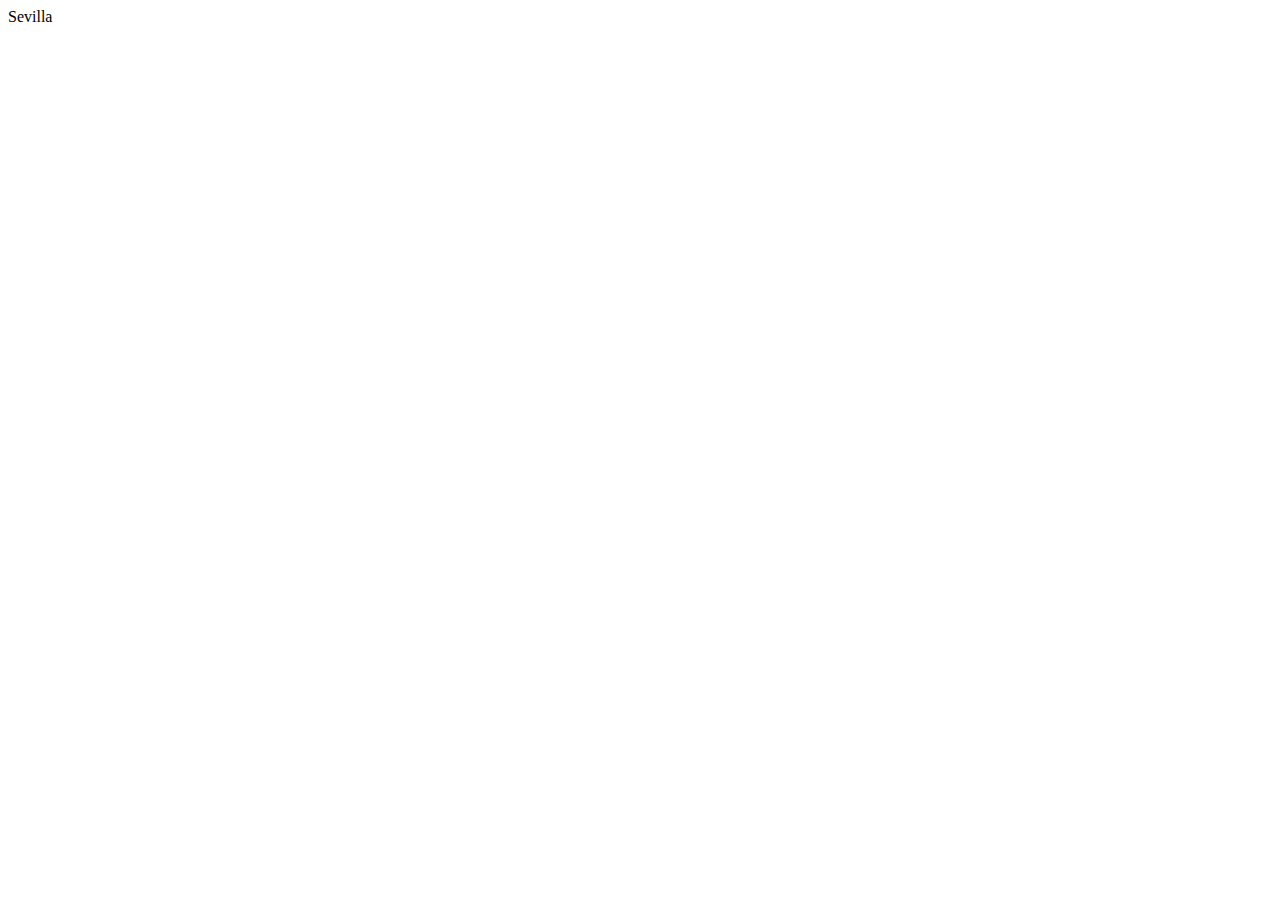
==== cityimages.html @ c05e67bc "added project structure" ====
<!DOCTYPE html>
<html lang="en">
<head>
    <meta charset="UTF-8">
    <meta name="viewport" content="width=device-width, initial-scale=1.0">
    <title>Document</title>
</head>
<body>
   <header>Sevilla</header> 
   <a href="index.html">
    
   </a>
</body>
</html>
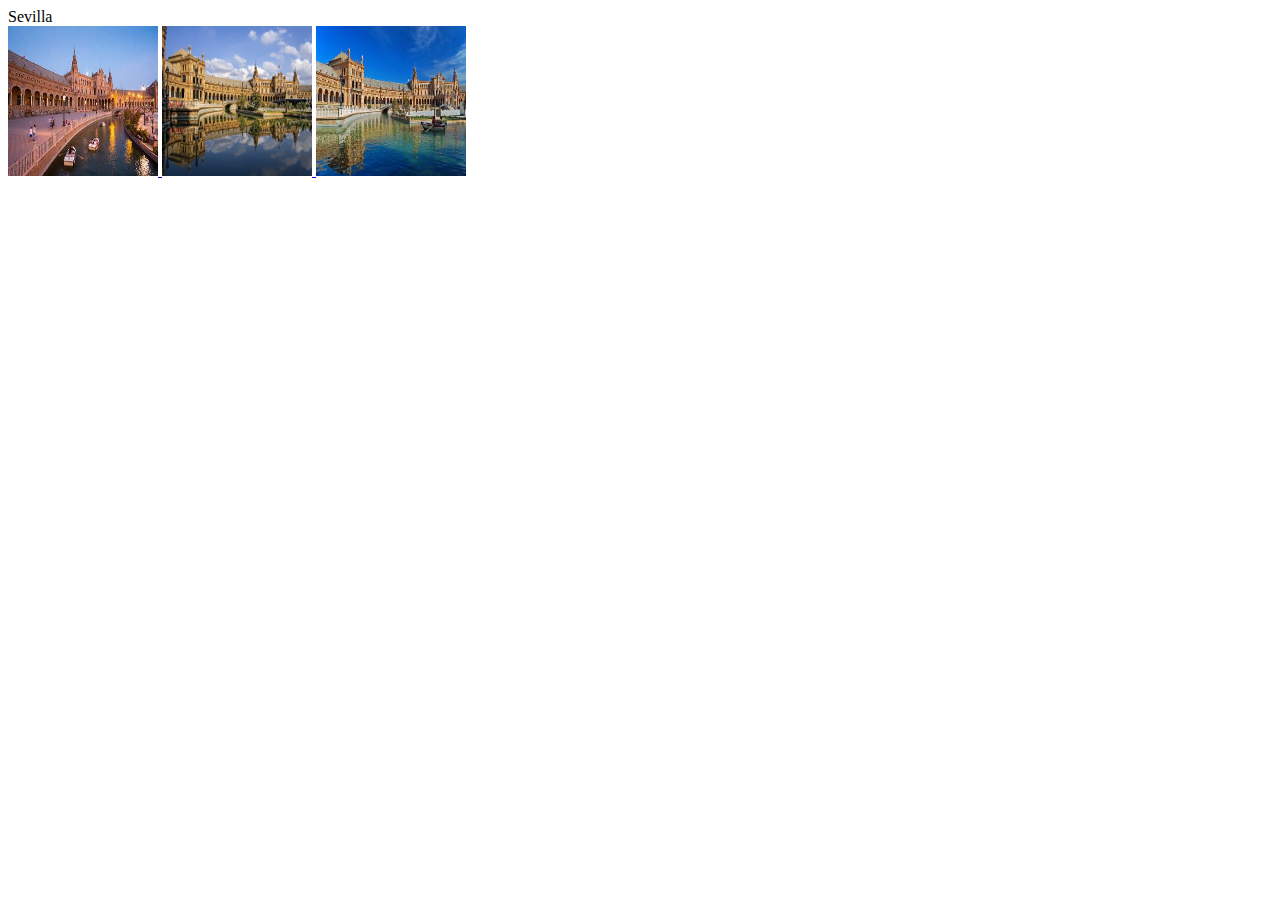
==== commit b07329ae: "flushed out cityimages page" ====
--- a/cityimages.html
+++ b/cityimages.html
@@ -4,10 +4,20 @@
     <meta charset="UTF-8">
     <meta name="viewport" content="width=device-width, initial-scale=1.0">
     <title>Document</title>
+    <link href="css/styles.css" rel="stylesheet">
+
+
+
 </head>
 <body>
    <header>Sevilla</header> 
    <a href="index.html">
+    <img src="images/sevilla1.jpg"  alt="city" class="images"/> 
+    <img src="images/sevilla2.jpg" alt="city" class="images" />
+    <img src="images/sevilla3.webp" alt="city" class="images"/>
+
+
+
     
    </a>
 </body>
--- a/css/styles.css
+++ b/css/styles.css
@@ -0,0 +1,4 @@
+.images{
+    width: 150px;
+    height: 150px;
+}
